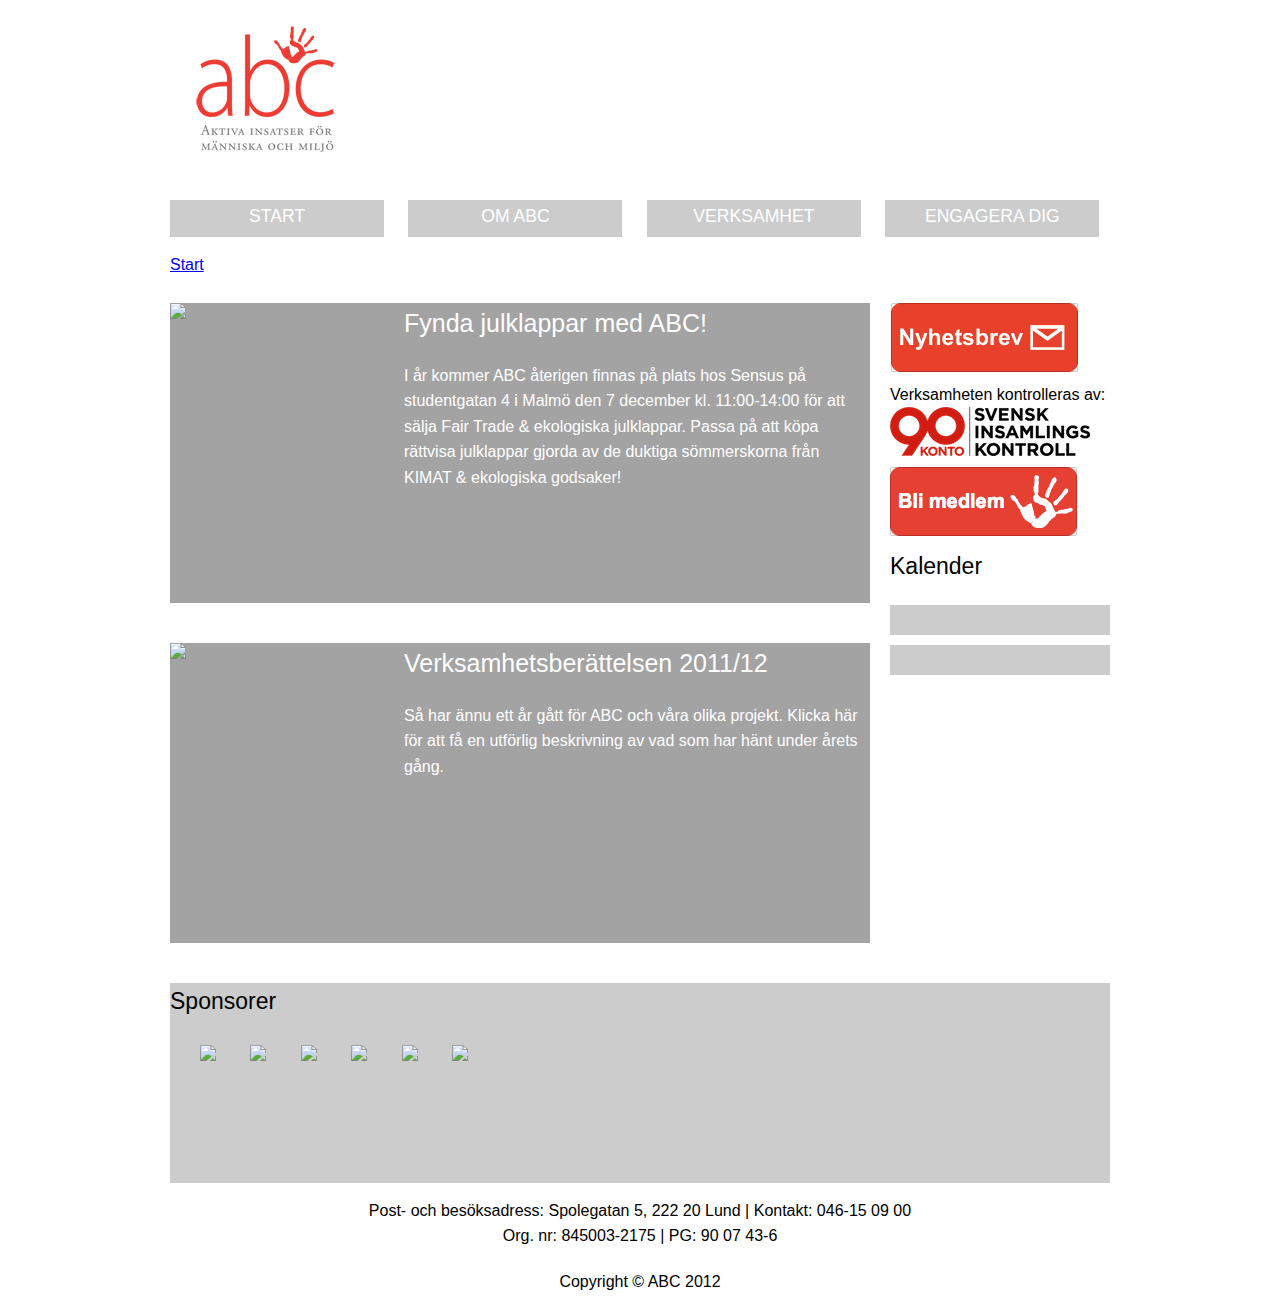
==== engageraDig.html @ 395b0104 "ADD: link to Engagera Dig!" ====
<!DOCTYPE html PUBLIC "-//W3C//DTD XHTML 1.0 Strict//EN" "http://www.w3.org/TR/xhtml1/DTD/xhtml1-strict.dtd">

<html xmlns="http://www.w3.org/1999/xhtml" dir="ltr" lang="sv-SE">
<head>
    <title>ABC Sweden</title>
    <link rel="stylesheet" type="text/css" media="screen"/>
    <link rel="stylesheet" href="css/reset.css" />
    <link rel="stylesheet" href="css/text.css" />
    <link rel="stylesheet" href="css/960_12_col.css" />
    <link rel="stylesheet" href="css/makeUp.css" />
    <meta http-equiv="Content-Type" content="text/html;charset=utf-8" />
</head>
<body>
    <div class="container_12" id="container">
        <div class="grid_12" id="header">
            <h1>
                <a href="/index.html">
                    <img alt="ABCs logotyp" src="img/ABC_75.png" />
                </a>
            </h1>
        </div> <!-- End header -->

        <div class="grid_12" id="nav">
            <ul>
                <li><a href="index.html">Start</a></li>
                <li><a href="om_abc.html">Om ABC</a></li>
                <li><a href="verksamhet.html">Verksamhet</a></li>
                <li><a href="#">Engagera dig</a></li>
            </ul>
        </div> <!-- End Nav -->
        <div class="grid_12" id="breadcrumbs">
            <a href="index.html">Start</a>
        </div>

        <div class="grid_9" id="leftColumn">
            <h2>Nyheter</h2>
            <div class="news">
                <img src="http://lorempixel.com/g/214/300" alt="Random Picture"/>
                <h3>Fynda julklappar med ABC!</h3>
                <p>I år kommer ABC återigen finnas på plats hos Sensus på studentgatan 4 i Malmö den 7 december kl. 11:00-14:00 för att sälja Fair Trade &amp; ekologiska julklappar. Passa på att köpa rättvisa julklappar gjorda av de duktiga sömmerskorna från KIMAT &amp; ekologiska godsaker!</p>
            </div>
            <div class="news">
                <img src="http://lorempixel.com/g/214/300" alt="Random Picture" />                            
                <h3>Verksamhetsberättelsen 2011/12</h3>
                <p>Så har ännu ett år gått för ABC och våra olika projekt. Klicka här för att få en utförlig beskrivning av vad som har hänt under årets gång.</p>
            </div>
            <div class="clear"></div>
        </div>

        <div class="grid_3" id="rightColumn">
            <div><a href="#"><img src="img/nyhetsbrev.png" alt="Nyhetsbrev" /></a></div>
            <div>Verksamheten kontrolleras av: <img src="img/90_konto_200.png" alt="Svensk Insamlingskontroll" /></div>
            <div><a href="#"><img src="img/bliMedlem.png" alt="Bli medlem!" /></a></div>
            <div id="cal">
                <h2>Kalender</h2>
                <div class="calEntry"></div>
                <div class="calEntry"></div>
            </div>
        </div>

        <div class="grid_12" id="sponsors">
            <h2>Sponsorer</h2>
            <ul>
                <li><img src="http://lorempixel.com/g/100/100" alt="Random Picture"/></li>
                <li><img src="http://lorempixel.com/g/100/100" alt="Random Picture"/></li>
                <li><img src="http://lorempixel.com/g/100/100" alt="Random Picture"/></li>
                <li><img src="http://lorempixel.com/g/100/100" alt="Random Picture"/></li>
                <li><img src="http://lorempixel.com/g/100/100" alt="Random Picture"/></li>
                <li><img src="http://lorempixel.com/g/100/100" alt="Random Picture"/></li>
            </ul>
        </div>
        <div class="grid_12"  id="footer">

            <p>Post- och besöksadress: Spolegatan 5, 222 20 Lund | Kontakt: 046-15 09 00<br />
            Org. nr: 845003-2175 | PG: 90 07 43-6 </p>
            <p class="copyright">Copyright © ABC 2012</p>
        </div> <!-- End Footer -->

    </div> <!-- End container -->
</body>
</html>
---- css/text.css ----
/*
  960 Grid System ~ Text CSS.
  Learn more ~ http://960.gs/

  Licensed under GPL and MIT.
*/

/* `Basic HTML
----------------------------------------------------------------------------------------------------*/

body {
  font: 16px/1.6 verdana, sans-serif;

}

pre,
code {
  font-family: 'DejaVu Sans Mono', Menlo, Consolas, monospace;
}

hr {
  border: 0 #ccc solid;
  border-top-width: 1px;
  clear: both;
  height: 0;
}

/* `Headings
----------------------------------------------------------------------------------------------------*/
h1, h2, h3, h4, h5, h6{
  font-family: Arial, sans-serif;
  font-weight: normal;
}
.news h3, .news p{
  color: white;
}

h1 {
  font-size: 25px;
}

h2 {
  font-size: 23px;
}

h3 {
  font-size: 25px;
}

h4 {
  font-size: 19px;
}

h5 {
  font-size: 17px;
}

h6 {
  font-size: 15px;
}

/* `Spacing
----------------------------------------------------------------------------------------------------*/

ol {
  list-style: decimal;
}

ul {
  list-style: disc;
}

li {
  margin-left: 30px;
}

p,
dl,
hr,
h1,
h2,
h3,
h4,
h5,
h6,
ol,
ul,
pre,
table,
address,
fieldset,
figure {
  margin-bottom: 20px;
}

/*  breadcrums  */
#breadcrums a:link, #breadcrums a:link{
  font-family: Verdana, sans-serif;
  text-transform: uppercase;
  text-decoration: none;
  font-size: 0.8em;
  color: #AAA;
}

#breadcrums a:hover, #breadcrums a:active{
  text-decoration: underline;
}

/*  news  */
.news a:link, .news a:active{
  background-color: #333;
  font-style: italic;
  text-decoration: none;
  color: white;
}

.news a:link, .news a:active{


}
---- css/960_12_col.css ----
/*
  960 Grid System ~ Core CSS.
  Learn more ~ http://960.gs/

  Licensed under GPL and MIT.
*/

/*
  Forces backgrounds to span full width,
  even if there is horizontal scrolling.
  Increase this if your layout is wider.

  Note: IE6 works fine without this fix.
*/

body {
  min-width: 960px;
}

/* `Container
----------------------------------------------------------------------------------------------------*/

.container_12 {
  margin-left: auto;
  margin-right: auto;
  width: 960px;

}

/* `Grid >> Global
----------------------------------------------------------------------------------------------------*/

.grid_1,
.grid_2,
.grid_3,
.grid_4,
.grid_5,
.grid_6,
.grid_7,
.grid_8,
.grid_9,
.grid_10,
.grid_11,
.grid_12 {
  display: inline;
  float: left;
  margin-left: 10px;
  margin-right: 10px;
}

.push_1, .pull_1,
.push_2, .pull_2,
.push_3, .pull_3,
.push_4, .pull_4,
.push_5, .pull_5,
.push_6, .pull_6,
.push_7, .pull_7,
.push_8, .pull_8,
.push_9, .pull_9,
.push_10, .pull_10,
.push_11, .pull_11 {
  position: relative;
}

/* `Grid >> Children (Alpha ~ First, Omega ~ Last)
----------------------------------------------------------------------------------------------------*/

.alpha {
  margin-left: 0;
}

.omega {
  margin-right: 0;
}

/* `Grid >> 12 Columns
----------------------------------------------------------------------------------------------------*/

.container_12 .grid_1 {
  width: 60px;
}

.container_12 .grid_2 {
  width: 140px;
}

.container_12 .grid_3 {
  width: 220px;
}

.container_12 .grid_4 {
  width: 300px;
}

.container_12 .grid_5 {
  width: 380px;
}

.container_12 .grid_6 {
  width: 460px;
}

.container_12 .grid_7 {
  width: 540px;
}

.container_12 .grid_8 {
  width: 620px;
}

.container_12 .grid_9 {
  width: 700px;
}

.container_12 .grid_10 {
  width: 780px;
}

.container_12 .grid_11 {
  width: 860px;
}

.container_12 .grid_12 {
  width: 940px;
}

/* `Prefix Extra Space >> 12 Columns
----------------------------------------------------------------------------------------------------*/

.container_12 .prefix_1 {
  padding-left: 80px;
}

.container_12 .prefix_2 {
  padding-left: 160px;
}

.container_12 .prefix_3 {
  padding-left: 240px;
}

.container_12 .prefix_4 {
  padding-left: 320px;
}

.container_12 .prefix_5 {
  padding-left: 400px;
}

.container_12 .prefix_6 {
  padding-left: 480px;
}

.container_12 .prefix_7 {
  padding-left: 560px;
}

.container_12 .prefix_8 {
  padding-left: 640px;
}

.container_12 .prefix_9 {
  padding-left: 720px;
}

.container_12 .prefix_10 {
  padding-left: 800px;
}

.container_12 .prefix_11 {
  padding-left: 880px;
}

/* `Suffix Extra Space >> 12 Columns
----------------------------------------------------------------------------------------------------*/

.container_12 .suffix_1 {
  padding-right: 80px;
}

.container_12 .suffix_2 {
  padding-right: 160px;
}

.container_12 .suffix_3 {
  padding-right: 240px;
}

.container_12 .suffix_4 {
  padding-right: 320px;
}

.container_12 .suffix_5 {
  padding-right: 400px;
}

.container_12 .suffix_6 {
  padding-right: 480px;
}

.container_12 .suffix_7 {
  padding-right: 560px;
}

.container_12 .suffix_8 {
  padding-right: 640px;
}

.container_12 .suffix_9 {
  padding-right: 720px;
}

.container_12 .suffix_10 {
  padding-right: 800px;
}

.container_12 .suffix_11 {
  padding-right: 880px;
}

/* `Push Space >> 12 Columns
----------------------------------------------------------------------------------------------------*/

.container_12 .push_1 {
  left: 80px;
}

.container_12 .push_2 {
  left: 160px;
}

.container_12 .push_3 {
  left: 240px;
}

.container_12 .push_4 {
  left: 320px;
}

.container_12 .push_5 {
  left: 400px;
}

.container_12 .push_6 {
  left: 480px;
}

.container_12 .push_7 {
  left: 560px;
}

.container_12 .push_8 {
  left: 640px;
}

.container_12 .push_9 {
  left: 720px;
}

.container_12 .push_10 {
  left: 800px;
}

.container_12 .push_11 {
  left: 880px;
}

/* `Pull Space >> 12 Columns
----------------------------------------------------------------------------------------------------*/

.container_12 .pull_1 {
  left: -80px;
}

.container_12 .pull_2 {
  left: -160px;
}

.container_12 .pull_3 {
  left: -240px;
}

.container_12 .pull_4 {
  left: -320px;
}

.container_12 .pull_5 {
  left: -400px;
}

.container_12 .pull_6 {
  left: -480px;
}

.container_12 .pull_7 {
  left: -560px;
}

.container_12 .pull_8 {
  left: -640px;
}

.container_12 .pull_9 {
  left: -720px;
}

.container_12 .pull_10 {
  left: -800px;
}

.container_12 .pull_11 {
  left: -880px;
}

/* `Clear Floated Elements
----------------------------------------------------------------------------------------------------*/

/* http://sonspring.com/journal/clearing-floats */

.clear {
  clear: both;
  display: block;
  overflow: hidden;
  visibility: hidden;
  width: 0;
  height: 0;
}

/* http://www.yuiblog.com/blog/2010/09/27/clearfix-reloaded-overflowhidden-demystified */

.clearfix:before,
.clearfix:after,
.container_12:before,
.container_12:after {
  content: '.';
  display: block;
  overflow: hidden;
  visibility: hidden;
  font-size: 0;
  line-height: 0;
  width: 0;
  height: 0;
}

.clearfix:after,
.container_12:after {
  clear: both;
}

/*
  The following zoom:1 rule is specifically for IE6 + IE7.
  Move to separate stylesheet if invalid CSS is a problem.
*/

.clearfix,
.container_12 {
  zoom: 1;
}
---- css/makeUp.css ----
/*

	Informania

*/

#container, #header, #content, #nav, #breadcrums, #leftColumn, #rightColumn, #footer{
	/*border: 1px dashed gray;*/
}

/*	Header	*/

#header h1 a img{
	height: 180px;
}
/*	Navigation	*/

#nav ul{
	margin: 0;
	padding: 0;
}

	#nav ul li{
		display: inline-block;
		margin: 0;
		width: 214px;
		margin: 0 10px;
		text-align: center;
	}

	#nav ul li:first-of-type{
		margin: 0 10px 0 0;
	}

	#nav ul li:last-of-type{
		margin: 0 0 0 10px;
	}

		#nav ul li a{
			font-family: Helvetica, Arial, sans-serif;
			display: block;
			height: 30px;
			color: white;
			text-decoration: none;
			text-transform: uppercase;
			font-size: 1.1em;
			line-height: 1.1em;
			padding: 7px 0 0 0;
		}

		#nav ul li a:link, #nav ul li a:visited{
			background-color: #CCC;
		}

		#nav ul li a:hover, #nav ul li a:active{
			background-color: #AAA;
		}

/*  Breadcrumbs     */
div#breadcrumbs {
    margin: 15px 0 25px 0;
    padding-left: 10px;
}
/*	News	*/
#leftColumn h2{
	display: none;
}

.news{
	background-color: #a3a3a3;
	height: 300px;
	margin: 0 0 40px 0;
}

.news img{
	display: block;
	height: 100%;
	width: 214px;
	float: left;
	margin: 0 20px 0 0;
}

.clear{
	clear: both;
}

/*	right column	*/
#rightColumn{
	float:right;
}
#rightColumn div{
	margin: 0 0 10px 0;
}
    div#nitti {
    }
        #nitti img {
            width: 100%;
        }

    div#contact {
        height: 210px;
        font-size: 15px;
    }
        div#contact h3 {
            margin-bottom: 5px;
        }

    span#rightLinks div {
        height: 70px;
        text-align: center;
        font-size: 22px;
    }

   #rightColumn #cal .calEntry{
   	background-color: #CCC;
   	height: 30px;
   }

/*	sponsors	*/
#sponsors {
	background-color: #CCC;
	height: 200px;
}

#sponsors ul li{
	display: inline-block;
}


/*  Footer      */
div#footer {
    text-align: center;
    margin-top: 15px;
}
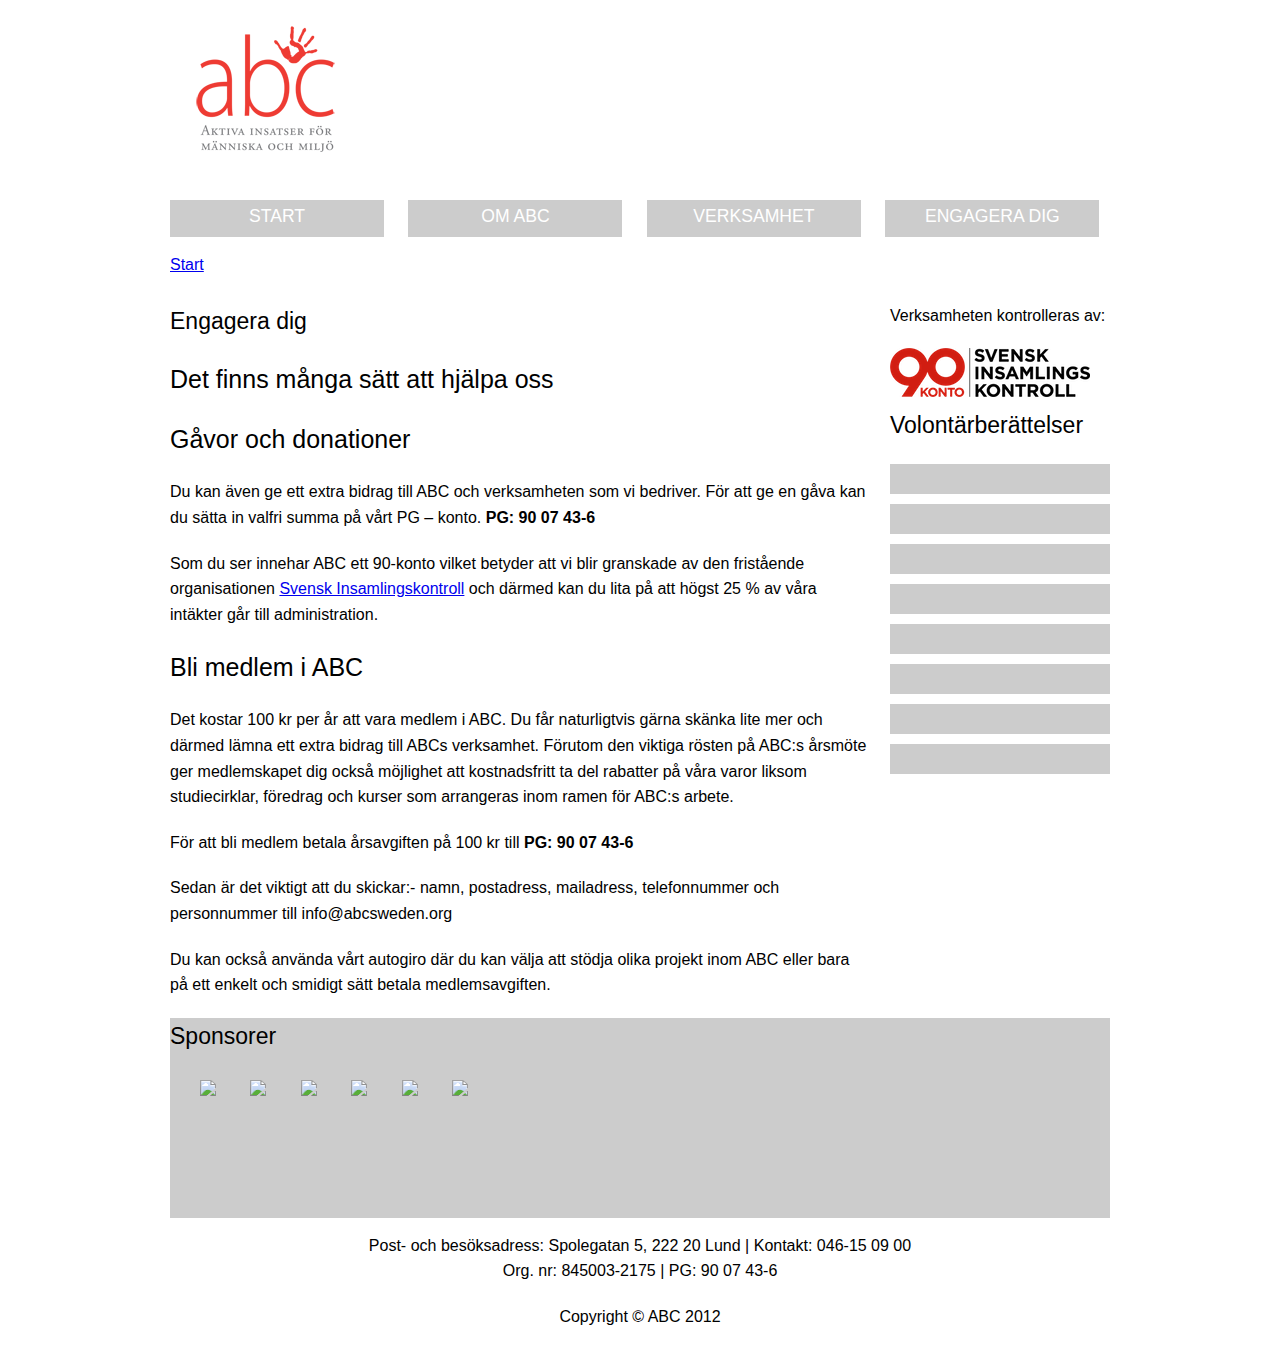
==== commit c127060d: "ADDED: HTML for Engagera dig" ====
--- a/engageraDig.html
+++ b/engageraDig.html
@@ -34,26 +34,32 @@
         </div>
 
         <div class="grid_9" id="leftColumn">
-            <h2>Nyheter</h2>
-            <div class="news">
-                <img src="http://lorempixel.com/g/214/300" alt="Random Picture"/>
-                <h3>Fynda julklappar med ABC!</h3>
-                <p>I år kommer ABC återigen finnas på plats hos Sensus på studentgatan 4 i Malmö den 7 december kl. 11:00-14:00 för att sälja Fair Trade &amp; ekologiska julklappar. Passa på att köpa rättvisa julklappar gjorda av de duktiga sömmerskorna från KIMAT &amp; ekologiska godsaker!</p>
+            <h2>Engagera dig</h2>
+            <div id="banner"><h3>Det finns många sätt att hjälpa oss</h3></div>
+            <div class="donate">
+                <h3>Gåvor och donationer</h3>
+                <p>Du kan även ge ett extra bidrag till ABC och verksamheten som vi bedriver. För att ge en gåva kan du sätta in valfri summa på vårt PG – konto. <strong>PG: 90 07 43-6</strong></p><p>Som du ser innehar ABC ett 90-konto vilket betyder att vi blir granskade av den fristående organisationen <a href="http://www.insamlingskontroll.se/">Svensk Insamlingskontroll</a> och därmed kan du lita på att högst 25 % av våra intäkter går till administration.</p>
             </div>
-            <div class="news">
-                <img src="http://lorempixel.com/g/214/300" alt="Random Picture" />                            
-                <h3>Verksamhetsberättelsen 2011/12</h3>
-                <p>Så har ännu ett år gått för ABC och våra olika projekt. Klicka här för att få en utförlig beskrivning av vad som har hänt under årets gång.</p>
+            <div class="donate">
+                <h3>Bli medlem i ABC</h3>
+                <p>Det kostar 100 kr per år att vara medlem i ABC. Du får naturligtvis gärna skänka lite mer och därmed lämna ett extra bidrag till ABCs verksamhet. Förutom den viktiga rösten på ABC:s årsmöte ger medlemskapet dig också möjlighet att kostnadsfritt ta del rabatter på våra varor liksom studiecirklar, föredrag och kurser som arrangeras inom ramen för ABC:s arbete.</p>
+                <p>För att bli medlem betala årsavgiften på 100 kr till <strong>PG: 90 07 43-6</strong></p>
+                <p>Sedan är det viktigt att du skickar:- namn, postadress, mailadress, telefonnummer och personnummer till info@abcsweden.org</p>
+                <p>Du kan också använda vårt autogiro där du kan välja att stödja olika projekt inom ABC eller bara på ett enkelt och smidigt sätt betala medlemsavgiften.</p> 
             </div>
             <div class="clear"></div>
         </div>
 
         <div class="grid_3" id="rightColumn">
-            <div><a href="#"><img src="img/nyhetsbrev.png" alt="Nyhetsbrev" /></a></div>
-            <div>Verksamheten kontrolleras av: <img src="img/90_konto_200.png" alt="Svensk Insamlingskontroll" /></div>
-            <div><a href="#"><img src="img/bliMedlem.png" alt="Bli medlem!" /></a></div>
+            <div><p>Verksamheten kontrolleras av: </p><img src="img/90_konto_200.png" alt="Svensk Insamlingskontroll" /></div>
             <div id="cal">
-                <h2>Kalender</h2>
+                <h2>Volontärberättelser</h2>
+                <div class="calEntry"></div>
+                <div class="calEntry"></div>
+                <div class="calEntry"></div>
+                <div class="calEntry"></div>
+                <div class="calEntry"></div>
+                <div class="calEntry"></div>
                 <div class="calEntry"></div>
                 <div class="calEntry"></div>
             </div>
@@ -62,12 +68,12 @@
         <div class="grid_12" id="sponsors">
             <h2>Sponsorer</h2>
             <ul>
-                <li><img src="http://lorempixel.com/g/100/100" alt="Random Picture"/></li>
-                <li><img src="http://lorempixel.com/g/100/100" alt="Random Picture"/></li>
-                <li><img src="http://lorempixel.com/g/100/100" alt="Random Picture"/></li>
-                <li><img src="http://lorempixel.com/g/100/100" alt="Random Picture"/></li>
-                <li><img src="http://lorempixel.com/g/100/100" alt="Random Picture"/></li>
-                <li><img src="http://lorempixel.com/g/100/100" alt="Random Picture"/></li>
+                <li><img src="http://lorempixel.com/g/100/100/abstract" alt="Random Picture"/></li>
+                <li><img src="http://lorempixel.com/g/100/100/abstract" alt="Random Picture"/></li>
+                <li><img src="http://lorempixel.com/g/100/100/abstract" alt="Random Picture"/></li>
+                <li><img src="http://lorempixel.com/g/100/100/abstract" alt="Random Picture"/></li>
+                <li><img src="http://lorempixel.com/g/100/100/abstract" alt="Random Picture"/></li>
+                <li><img src="http://lorempixel.com/g/100/100/abstract" alt="Random Picture"/></li>
             </ul>
         </div>
         <div class="grid_12"  id="footer">
--- a/css/makeUp.css
+++ b/css/makeUp.css
@@ -63,7 +63,7 @@
 }
 /*	News	*/
 #leftColumn h2{
-	display: none;
+/*	display: none; */
 }
 
 .news{
@@ -82,6 +82,36 @@
 
 .clear{
 	clear: both;
+}
+
+/*  Verksamhet      */
+
+div.land h2 {
+    font-size: 24px;
+    background-color: lightgray;
+    margin: 50px 0 5px 0;
+}
+
+div.land div {
+    clear:both;
+    margin-bottom: 20px;
+    border: 1px solid gray;
+    height: 220px;
+}
+
+div.land div h3 {
+    display: inline-block;
+    width: 71%;
+    margin-bottom: 0px;
+    font-size: 20px;
+}
+
+div.land div img {
+    float:left;
+}
+
+div.land div p {
+    display: inline;
 }
 
 /*	right column	*/
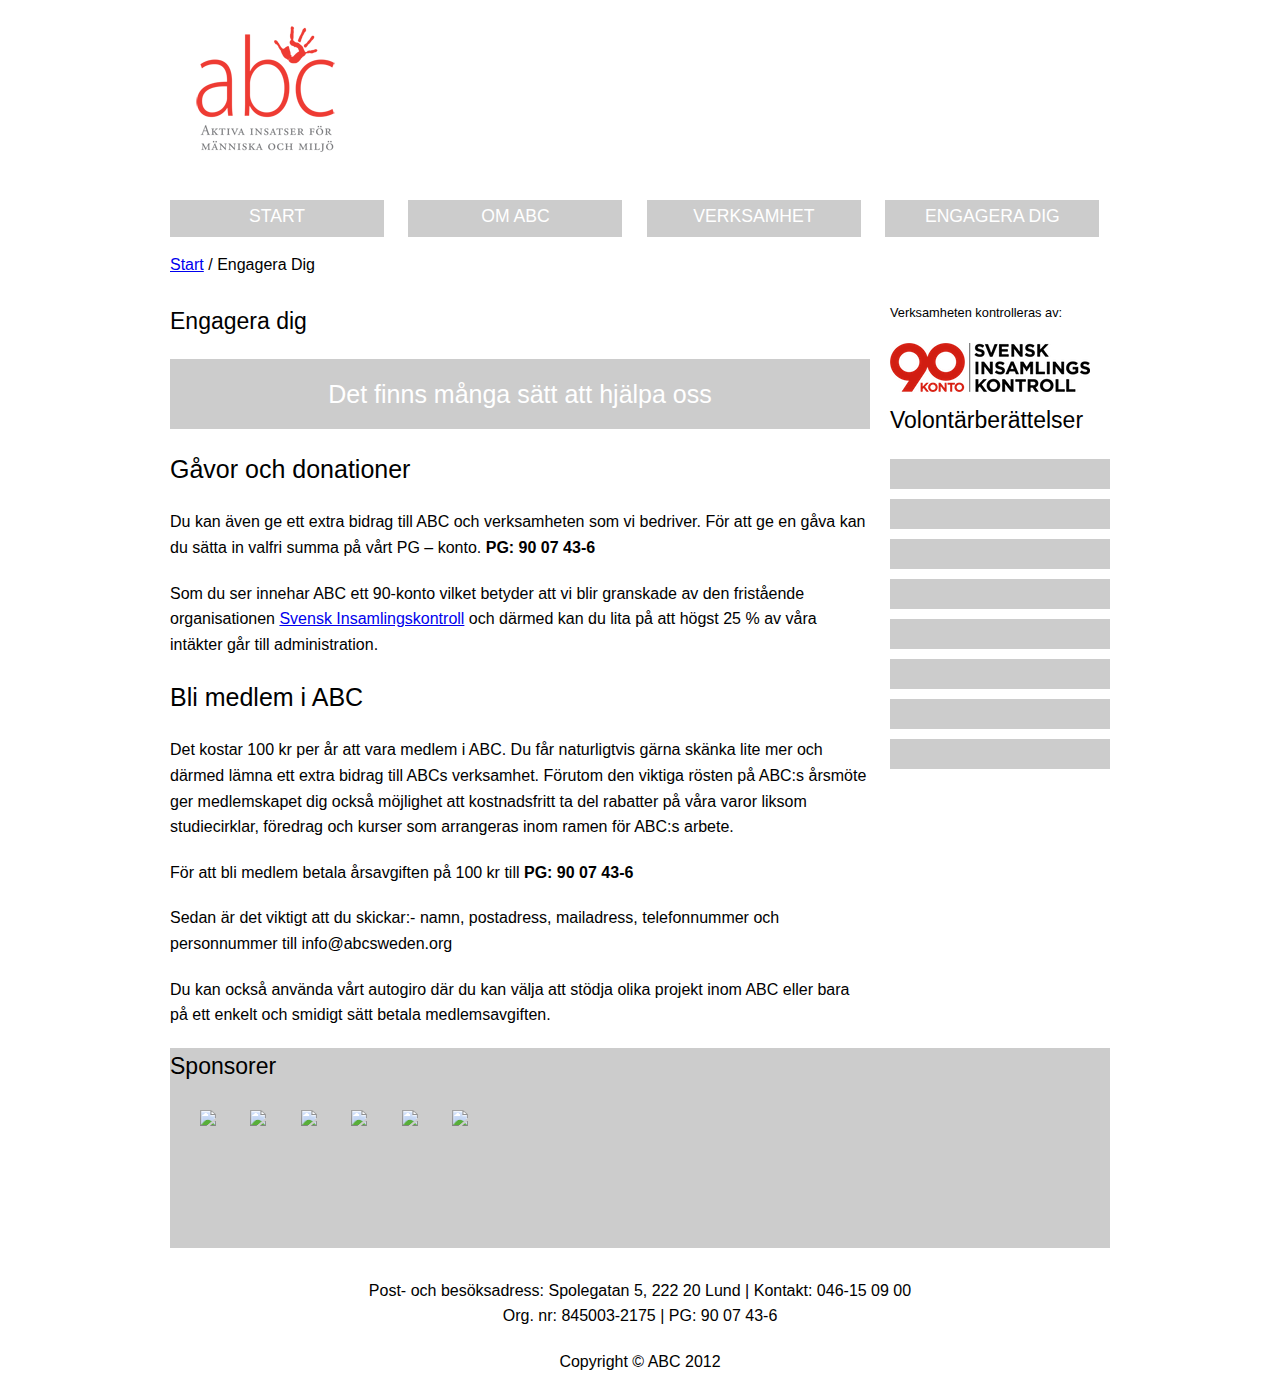
==== commit 3d348bc7: "ADDED: Breadcrumbs" ====
--- a/engageraDig.html
+++ b/engageraDig.html
@@ -30,7 +30,7 @@
             </ul>
         </div> <!-- End Nav -->
         <div class="grid_12" id="breadcrumbs">
-            <a href="index.html">Start</a>
+            <a href="index.html">Start</a> /  Engagera Dig
         </div>
 
         <div class="grid_9" id="leftColumn">
--- a/css/makeUp.css
+++ b/css/makeUp.css
@@ -61,10 +61,31 @@
     margin: 15px 0 25px 0;
     padding-left: 10px;
 }
+
+/*	Left Column 	*/
+#banner{
+	height: 30px;
+	padding: 20px;
+
+	margin: 0 0 20px 0;
+
+	background-color: #ccc;
+	text-align: center;
+
+	color: white;
+}
+
+#banner h3{
+	padding: 0;
+	margin: 0;
+
+	line-height: 1.2em;
+}
 /*	News	*/
 #leftColumn h2{
 /*	display: none; */
 }
+
 
 .news{
 	background-color: #a3a3a3;
@@ -121,6 +142,9 @@
 #rightColumn div{
 	margin: 0 0 10px 0;
 }
+	#rightColumn div p{
+		font-size: 0.8em;
+	}
     div#nitti {
     }
         #nitti img {
@@ -160,5 +184,5 @@
 /*  Footer      */
 div#footer {
     text-align: center;
-    margin-top: 15px;
+    margin-top: 30px;
 } 
